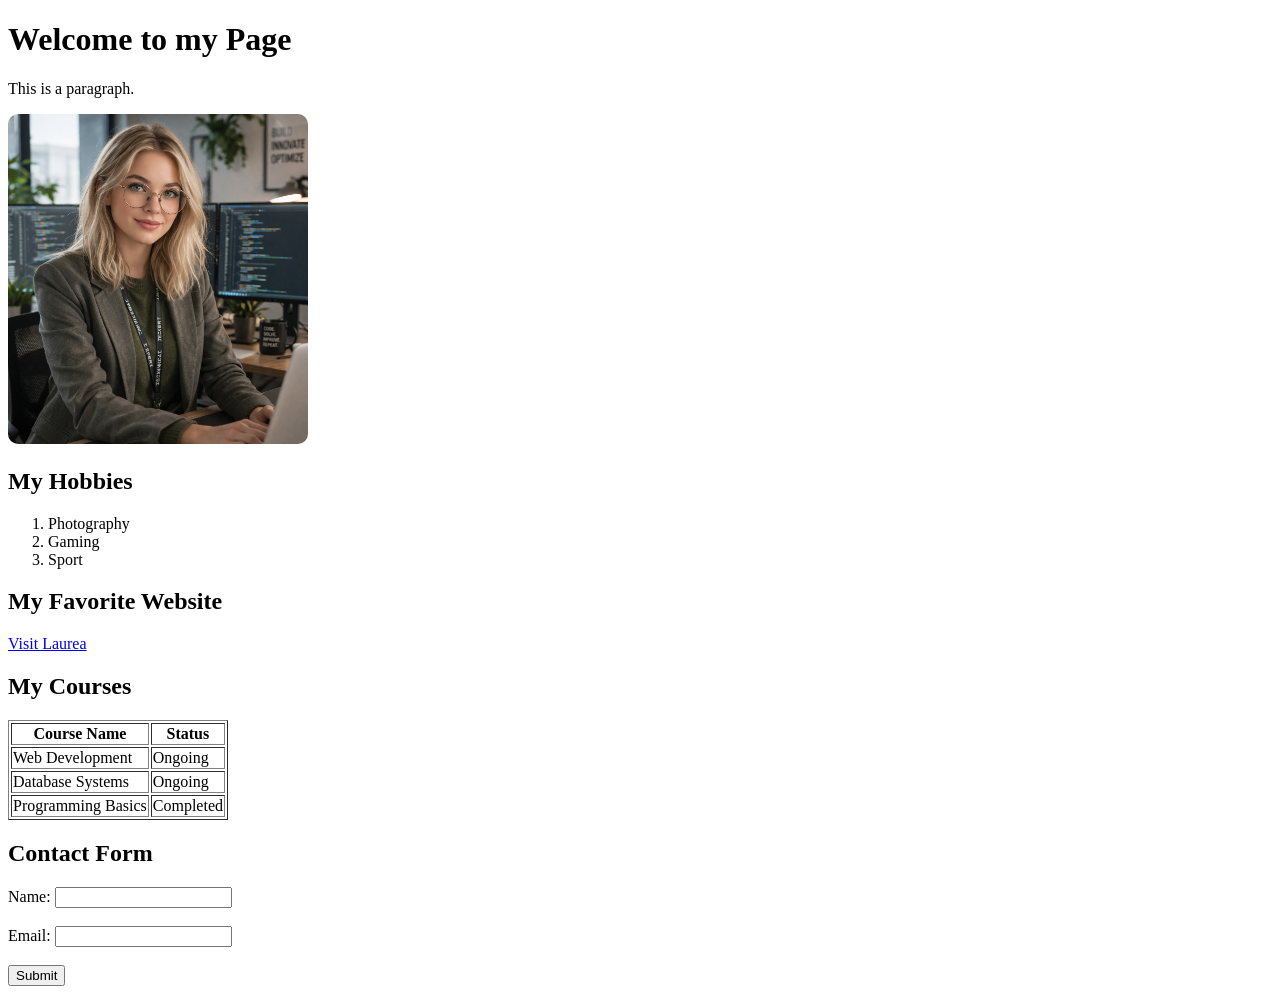
==== WS01_HTML/index.html @ 50a48a21 "fix: remove broken submodule" ====
<!DOCTYPE html>
<html lang="en">
<head>
    <meta charset="UTF-8">
    <meta name="viewport" content="width=device-width, initial-scale=1.0">
    <title>Kian eka HTML sivu</title>
    <link rel="stylesheet" href="styles.css">
</head>
<body>
    <h1>Welcome to my Page</h1>
        <p>This is a paragraph.</p>
        <img src="./images/kuva.png" alt="Description" width="300" style="border-radius: 10px;">
         <!-- Task 2: Lists -->
    <h2>My Hobbies</h2>
    <ol>
        <li>Photography</li>
        <li>Gaming</li>
        <li>Sport</li>
    </ol>

    <!-- Task 3: Link -->
    <h2>My Favorite Website</h2>
    <a href="https://www.laurea.fi" target="_blank">Visit Laurea</a>

    <!-- Task 4: Table -->
    <h2>My Courses</h2>
    <table border="1">
        <tr>
            <th>Course Name</th>
            <th>Status</th>
        </tr>
        <tr>
            <td>Web Development</td>
            <td>Ongoing</td>
        </tr>
        <tr>
            <td>Database Systems</td>
            <td>Ongoing</td>
        </tr>
        <tr>
            <td>Programming Basics</td>
            <td>Completed</td>
        </tr>
    </table>

    <!-- Form -->
    <h2>Contact Form</h2>
    <form>
        <label for="name">Name:</label>
        <input type="text" id="name" name="name"><br><br>

        <label for="email">Email:</label>
        <input type="email" id="email" name="email"><br><br>

        <input type="submit" value="Submit">
    </form>
</html>
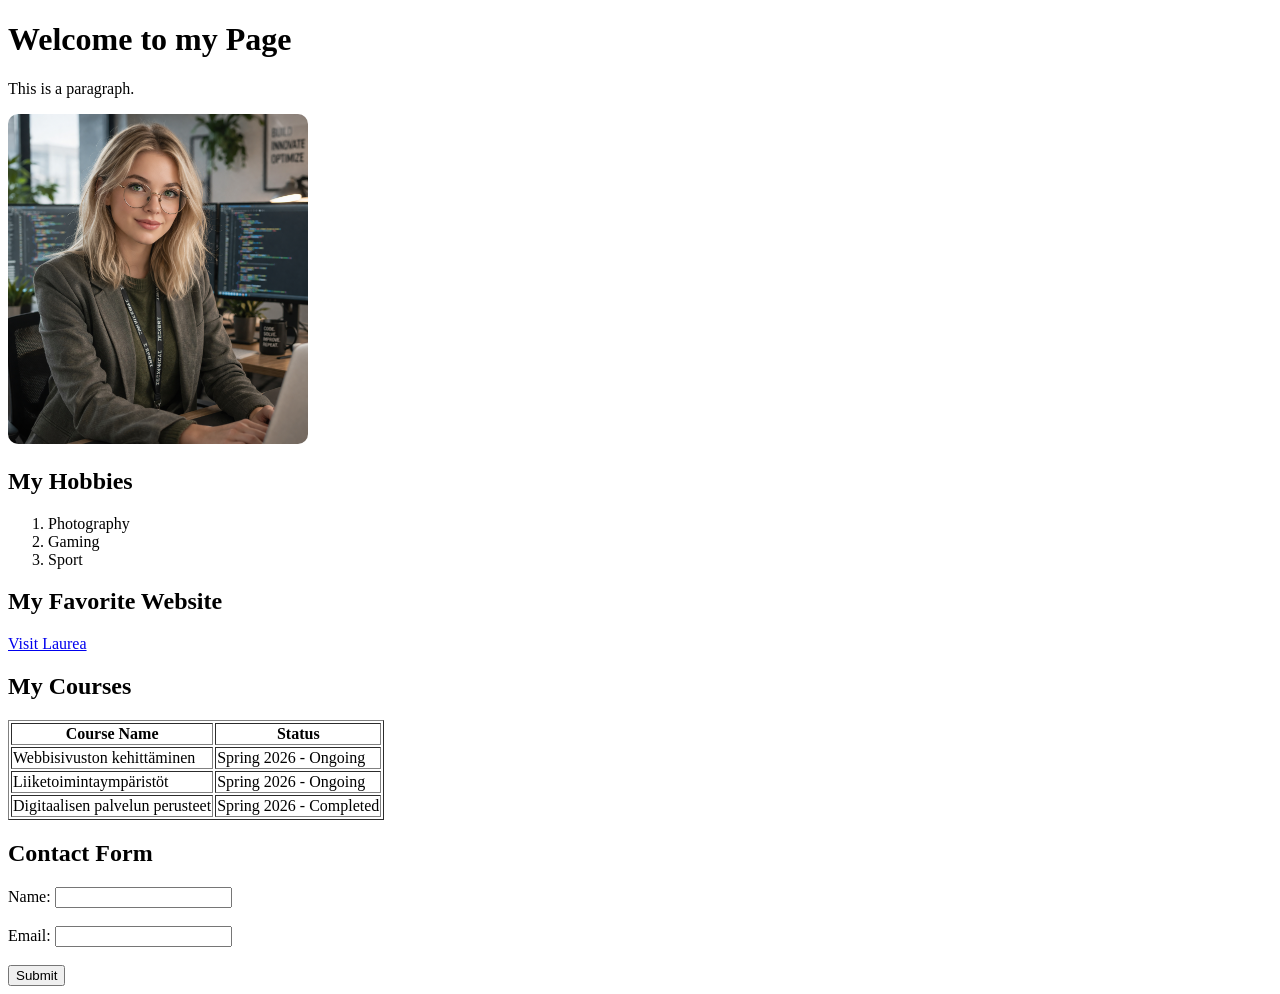
==== commit 3d072b00: "fix: adjust filter-image styles for consistency and clarity" ====
--- a/WS01_HTML/index.html
+++ b/WS01_HTML/index.html
@@ -30,16 +30,16 @@
             <th>Status</th>
         </tr>
         <tr>
-            <td>Web Development</td>
-            <td>Ongoing</td>
+            <td>Webbisivuston kehittäminen</td>
+            <td>Spring 2026 - Ongoing</td>
         </tr>
         <tr>
-            <td>Database Systems</td>
-            <td>Ongoing</td>
+            <td>Liiketoimintaympäristöt</td>
+            <td>Spring 2026 - Ongoing</td>
         </tr>
         <tr>
-            <td>Programming Basics</td>
-            <td>Completed</td>
+            <td>Digitaalisen palvelun perusteet</td>
+            <td>Spring 2026 - Completed</td>
         </tr>
     </table>
 
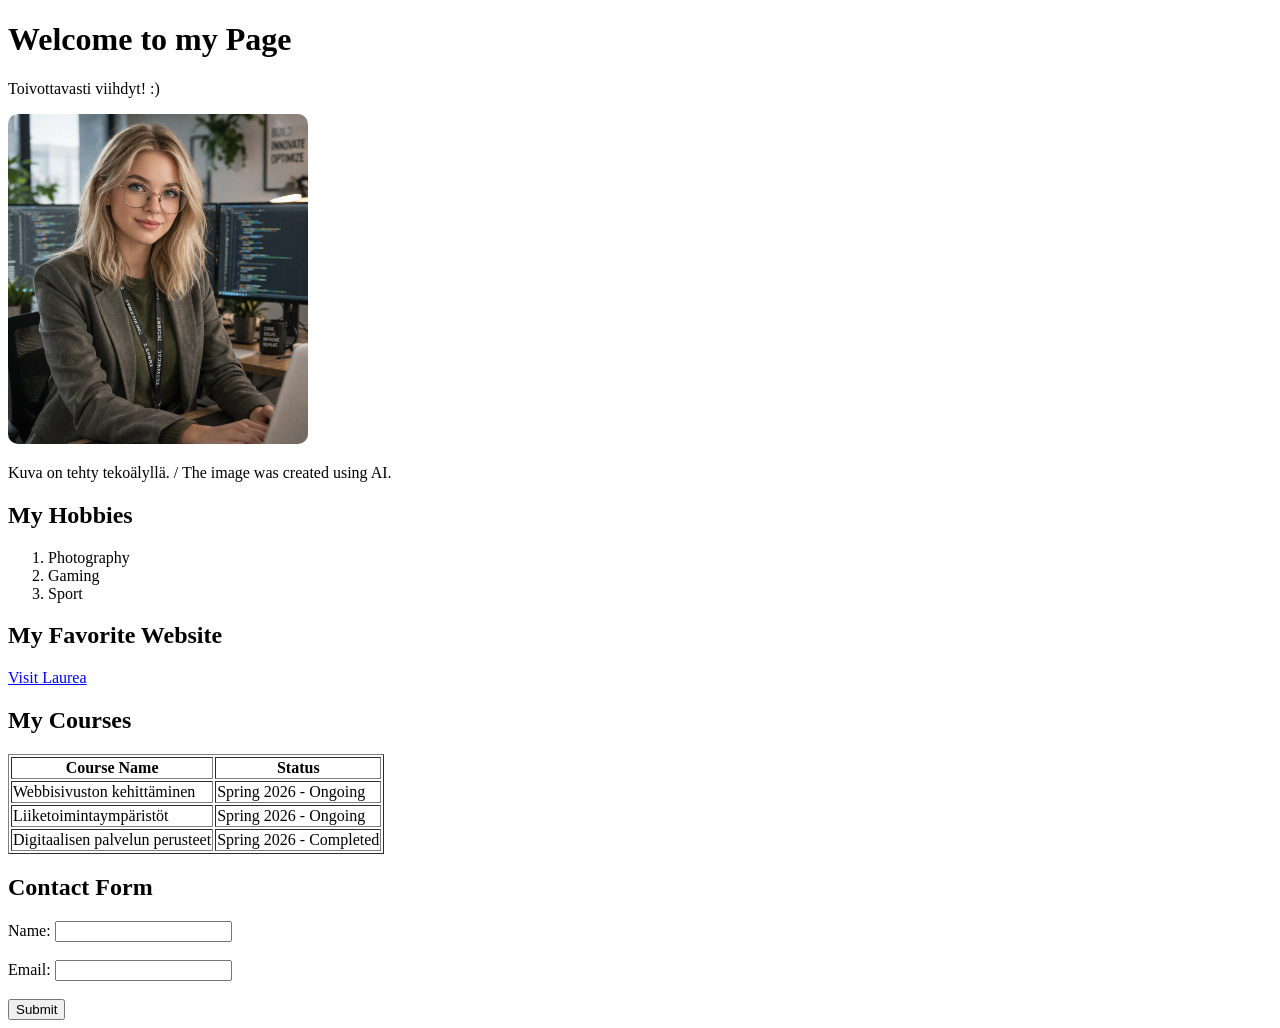
==== commit 89f83d49: "fix html structure" ====
--- a/WS01_HTML/index.html
+++ b/WS01_HTML/index.html
@@ -8,9 +8,10 @@
 </head>
 <body>
     <h1>Welcome to my Page</h1>
-        <p>This is a paragraph.</p>
+        <p>Toivottavasti viihdyt! :)</p>
         <img src="./images/kuva.png" alt="Description" width="300" style="border-radius: 10px;">
-         <!-- Task 2: Lists -->
+        <p>Kuva on tehty tekoälyllä. / The image was created using AI.</p>
+
     <h2>My Hobbies</h2>
     <ol>
         <li>Photography</li>
@@ -18,11 +19,11 @@
         <li>Sport</li>
     </ol>
 
-    <!-- Task 3: Link -->
+  
     <h2>My Favorite Website</h2>
     <a href="https://www.laurea.fi" target="_blank">Visit Laurea</a>
 
-    <!-- Task 4: Table -->
+   
     <h2>My Courses</h2>
     <table border="1">
         <tr>
@@ -43,7 +44,6 @@
         </tr>
     </table>
 
-    <!-- Form -->
     <h2>Contact Form</h2>
     <form>
         <label for="name">Name:</label>
